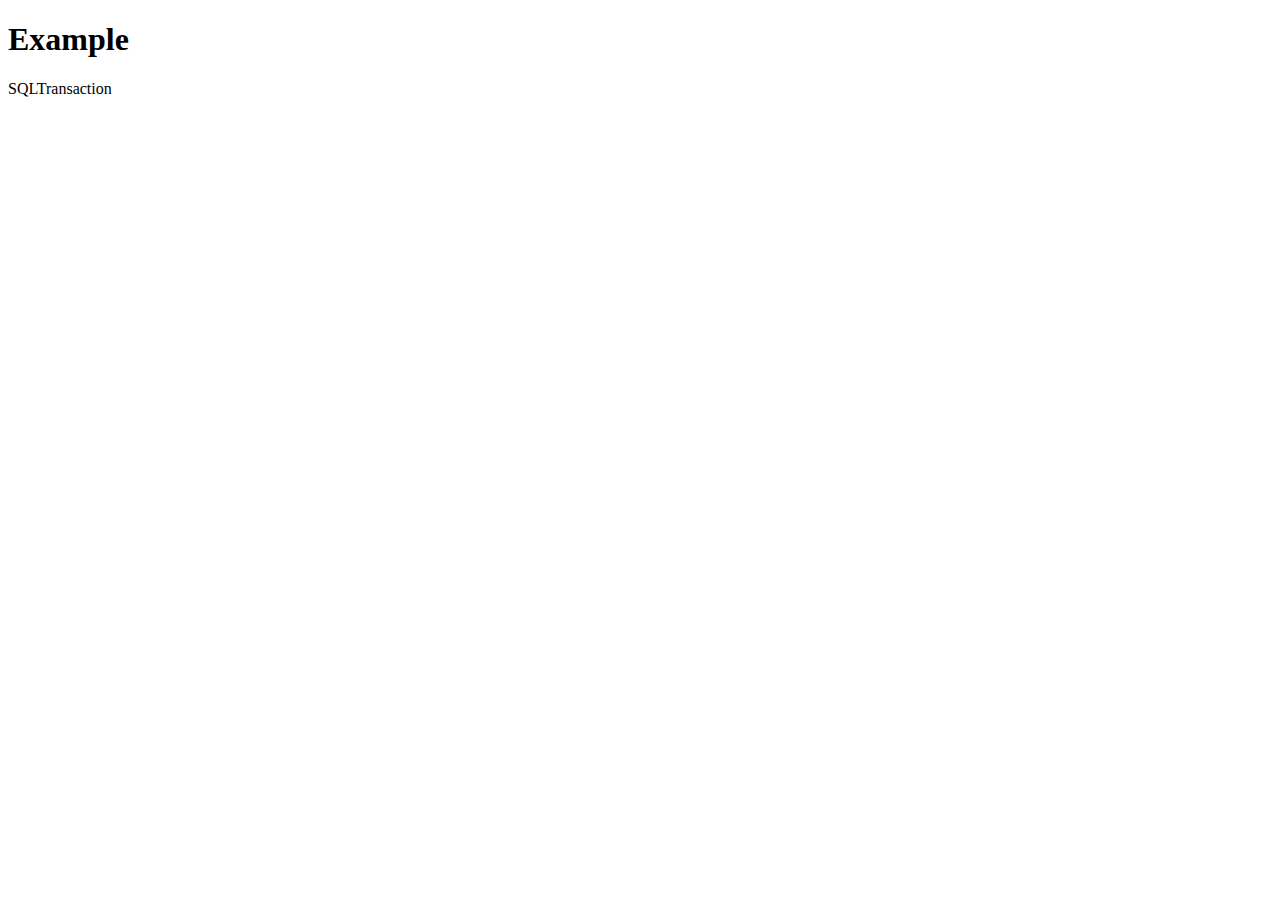
==== db.html @ 7d0670b0 "working on database" ====
<!DOCTYPE html>
<html>
  <head>
    <title>Storage Example</title>

    <script type="text/javascript" charset="utf-8" src="cordova-2.2.0.js"></script>
    <script type="text/javascript" charset="utf-8">

    // Wait for Cordova to load
    //
    document.addEventListener("deviceready", onDeviceReady, false);

    // Cordova is ready
    //
    function onDeviceReady() {
        var db = window.openDatabase("Database", "1.0", "Cordova Demo", 200000);
        db.transaction(populateDB, errorCB, successCB);
    }

    // Populate the database 
    //
    function populateDB(tx) {
         tx.executeSql('DROP TABLE IF EXISTS DEMO');
         tx.executeSql('CREATE TABLE IF NOT EXISTS DEMO (id unique, data)');
         tx.executeSql('INSERT INTO DEMO (id, data) VALUES (1, "First row")');
         tx.executeSql('INSERT INTO DEMO (id, data) VALUES (2, "Second row")');
    }

    // Transaction error callback
    //
    function errorCB(err) {
        alert("Error processing SQL: "+err);
    }

    // Transaction success callback
    //
    function successCB() {
        alert("success!");
    }

    </script>
  </head>
  <body>
    <h1>Example</h1>
    <p>SQLTransaction</p>
  </body>
</html>
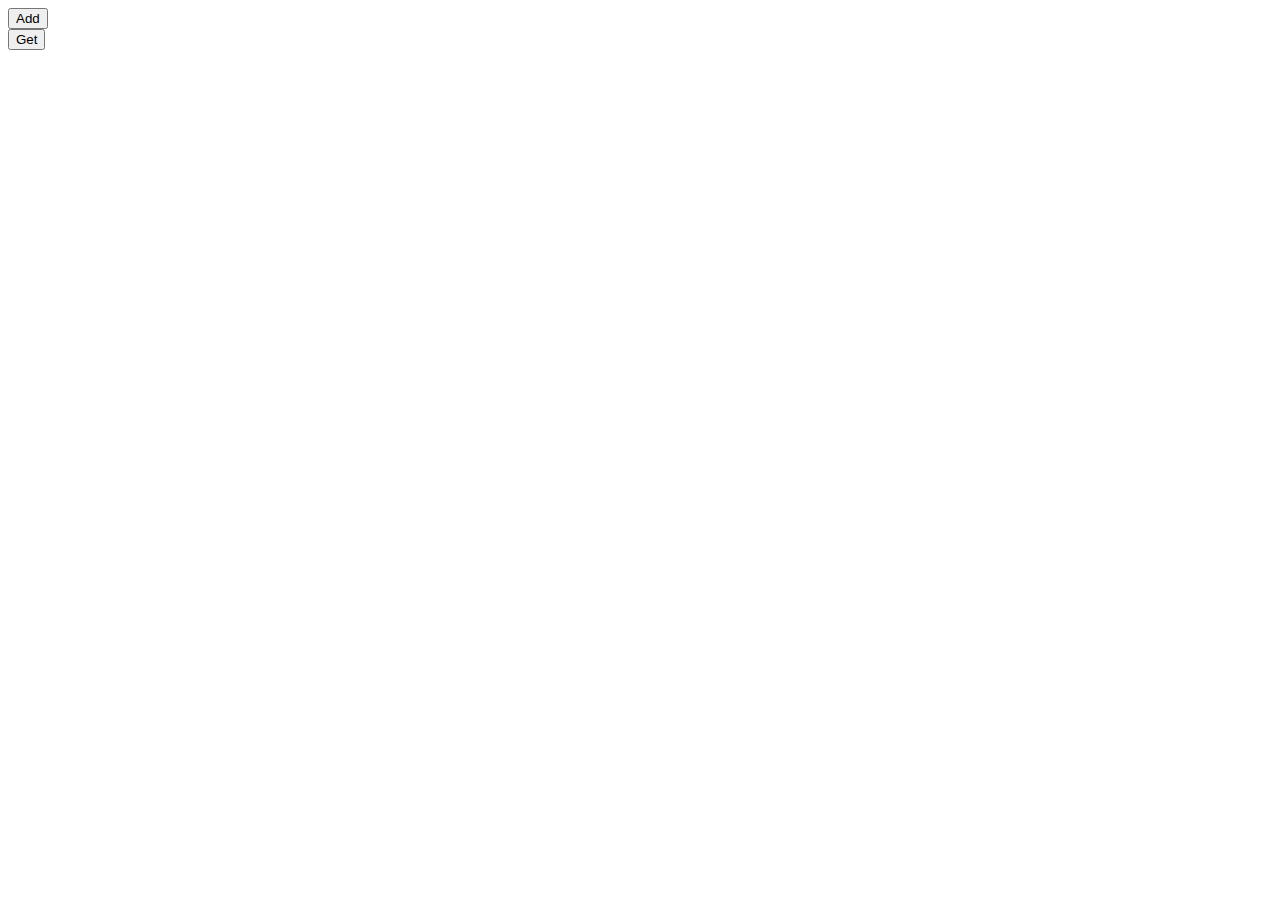
==== commit 901f44ad: "working on database" ====
--- a/db.html
+++ b/db.html
@@ -1,47 +1,45 @@
-<!DOCTYPE html>
-<html>
-  <head>
-    <title>Storage Example</title>
+<html><script type="text/javascript" src="scripts/jquery.min.js"></script><head></head>
+<body>
 
-    <script type="text/javascript" charset="utf-8" src="cordova-2.2.0.js"></script>
-    <script type="text/javascript" charset="utf-8">
 
-    // Wait for Cordova to load
-    //
-    document.addEventListener("deviceready", onDeviceReady, false);
 
-    // Cordova is ready
-    //
-    function onDeviceReady() {
-        var db = window.openDatabase("Database", "1.0", "Cordova Demo", 200000);
-        db.transaction(populateDB, errorCB, successCB);
-    }
 
-    // Populate the database 
-    //
-    function populateDB(tx) {
-         tx.executeSql('DROP TABLE IF EXISTS DEMO');
-         tx.executeSql('CREATE TABLE IF NOT EXISTS DEMO (id unique, data)');
-         tx.executeSql('INSERT INTO DEMO (id, data) VALUES (1, "First row")');
-         tx.executeSql('INSERT INTO DEMO (id, data) VALUES (2, "Second row")');
-    }
+<script type="text/javascript">
+//var id = 1;
+var username = "user1";
+var password ="123";
+var role = "admin";
+var frstname = "User";
+var lastname = "One";
+var mobile = "6022626625";
+var address = "Bukit Jalil";
+var email = "user@yahoo.com";
 
-    // Transaction error callback
-    //
-    function errorCB(err) {
-        alert("Error processing SQL: "+err);
-    }
+var userid = "13";
+var text = "Welldone";
+var status ="pending";
 
-    // Transaction success callback
-    //
-    function successCB() {
-        alert("success!");
-    }
 
-    </script>
-  </head>
-  <body>
-    <h1>Example</h1>
-    <p>SQLTransaction</p>
-  </body>
-</html>+//console.log("hi");
+
+
+
+
+
+
+</script>
+
+<form>
+<button id="testbtn" type="submit">Add</button>
+<br>
+<button id="getbtn" type="submit">Get</button>
+</form>
+
+
+
+
+
+
+
+
+</body><script type="text/javascript" src="db.js"> </script></html>